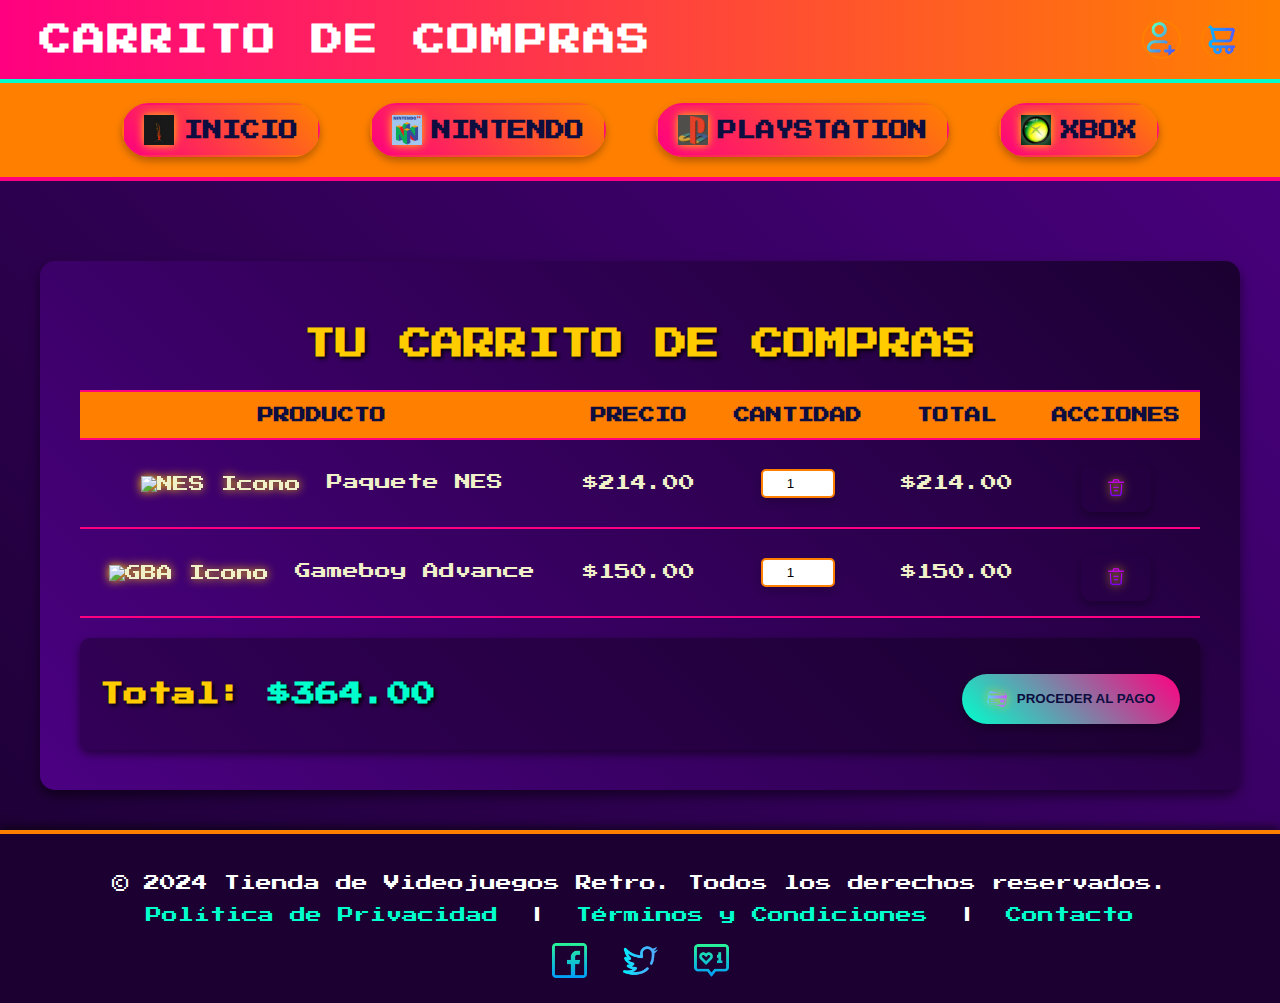
==== carrito_compra.html @ 1e118c44 "Inicio del proyecto" ====
<!DOCTYPE html>
<html lang="es">
<head>
    <meta charset="UTF-8">
    <meta name="viewport" content="width=device-width, initial-scale=1.0">
    <title>Carrito de Compras - Tienda de Videojuegos Retro</title>
    <link rel="stylesheet" href="estilo.css">
</head>
<body>
    <header>
        <div class="header-container">
            <h1>Carrito de Compras</h1>
            <div class="header-icons">
                <a href="inicio_sesion.html"><img src="contacto.png" alt="Usuario" class="icon"></a>
                <a href="carrito_compra.html"><img src="carrito-de-compras.png" alt="Carrito" class="icon"></a>
            </div>
        </div>
    </header>
    <nav>
        <div class="nav-container">
            <a href="index.html" class="nav-link">
                <img src="fogata logo.jpeg" alt="Inicio" class="nav-icon"> Inicio
            </a>
            <a href="nintendo.html" class="nav-link">
                <img src="logo nintendo.jpeg" alt="Nintendo" class="nav-icon"> Nintendo
            </a>
            <a href="playstation.html" class="nav-link">
                <img src="playstation logo.jpeg" alt="PlayStation" class="nav-icon"> Playstation
            </a>
            <a href="xbox.html" class="nav-link">
                <img src="xbox logo.jpeg" alt="Xbox" class="nav-icon"> Xbox
            </a>
        </div>
    </nav>
    
    <div class="container">
        <section id="carrito">
            <h2>Tu Carrito de Compras</h2>
            <table class="carrito-table">
                <thead>
                    <tr>
                        <th>Producto</th>
                        <th>Precio</th>
                        <th>Cantidad</th>
                        <th>Total</th>
                        <th>Acciones</th>
                    </tr>
                </thead>
                <tbody>
                    <tr>
                        <td><img src="nes-icon.png" alt="NES Icono" class="producto-icon"> Paquete NES</td>
                        <td>$214.00</td>
                        <td>
                            <input type="number" value="1" min="1" class="cantidad-input" aria-label="Cantidad Paquete NES">
                        </td>
                        <td>$214.00</td>
                        <td>
                            <button class="button eliminar" onclick="alert('Producto eliminado del carrito')" aria-label="Eliminar Paquete NES">
                                <img src="borrar.png" alt="Eliminar" class="accion-icon">
                            </button>
                        </td>
                    </tr>
                    <tr>
                        <td><img src="gba-icon.png" alt="GBA Icono" class="producto-icon"> Gameboy Advance</td>
                        <td>$150.00</td>
                        <td>
                            <input type="number" value="1" min="1" class="cantidad-input" aria-label="Cantidad Gameboy Advance">
                        </td>
                        <td>$150.00</td>
                        <td>
                            <button class="button eliminar" onclick="alert('Producto eliminado del carrito')" aria-label="Eliminar Gameboy Advance">
                                <img src="borrar.png" alt="Eliminar" class="accion-icon">
                                <i class="fa-solid fa-trash-can"></i>
                            </button>
                        </td>
                    </tr>
                </tbody>
            </table>
            <div class="total-container">
                <h3>Total: <span class="total-precio">$364.00</span></h3>
                <button class="button checkout" onclick="alert('Procediendo al pago')" aria-label="Proceder al Pago">
                    <img src="tarjeta-de-credito.png" alt="Checkout" class="accion-icon"> Proceder al Pago
                </button>
            </div>
        </section>
    </div>
    

    <footer>
        <p>&copy; 2024 Tienda de Videojuegos Retro. Todos los derechos reservados.</p>
        <div class="footer-links">
            <a href="#">Política de Privacidad</a> | 
            <a href="#">Términos y Condiciones</a> | 
            <a href="#">Contacto</a>
        </div>
        <div class="social-icons">
            <a href="#"><img src="facebook.png" alt="Facebook"></a>
            <a href="#"><img src="twitter.png" alt="Twitter"></a>
            <a href="#"><img src="instagram.png" alt="Instagram"></a>
        </div>
    </footer>
</body>
</html>
---- estilo.css ----
@import url('https://fonts.googleapis.com/css2?family=Press+Start+2P&display=swap');

/* Estilos para pantallas pequeñas (dispositivos móviles) */
@media (max-width: 768px) {
    body {
        font-size: 14px; /* Reducir el tamaño de fuente */
    }

    .header-container {
        flex-direction: column;
        align-items: center;
    }

    nav {
        flex-direction: column;
        align-items: center;
    }

    .carousel-item {
        min-width: 90%; /* Hacer que ocupe casi todo el ancho en dispositivos móviles */
    }

    .button {
        width: 100%;
        margin-bottom: 10px; /* Botones más grandes y ajustados para móviles */
    }

    .carrito-table td,
    .carrito-table th {
        padding: 10px 5px; /* Reducir padding en dispositivos móviles */
        font-size: 14px;
    }
}

body {
    font-family: 'Press Start 2P', cursive, Arial, sans-serif;
    background: linear-gradient(45deg, #1b0031, #4b0082);
    color: #f0f0c9;
    margin: 0;
    padding: 0;
    text-align: center;
    overflow-x: hidden;
}

header {
    background: linear-gradient(to right, #ff0080, #ff8000);
    color: white;
    padding: 20px;
    text-transform: uppercase;
    border-bottom: 4px solid #00ffcc;
    box-shadow: 0 4px 8px rgba(0, 0, 0, 0.5);
}
.header-container {
    display: flex;
    justify-content: space-between;
    align-items: center;
    padding: 0 20px;
}

h1 {
    margin: 0;
    font-size: 2rem;
    letter-spacing: 2px;
}

.header-icons {
    display: flex;
    gap: 20px;
    align-items: center;
    justify-content: flex-end;
    position: relative;
}
.icon-container {
    position: relative;
    transition: transform 0.3s ease-in-out, box-shadow 0.3s ease-in-out;
}

.icon-container:hover {
    transform: scale(1.1);
    box-shadow: 0 0 15px #ff8000;
}

.icon {
    width: 40px;
    height: 40px;
    transition: transform 0.3s, box-shadow 0.3s;
    border-radius: 50%;
    border: 2px solid #ff8000;
}

.icon:hover {
    transform: rotate(10deg);
    box-shadow: 0 4px 8px rgba(255, 128, 0, 0.5);
}

.cart-counter {
    position: absolute;
    top: -10px;
    right: -10px;
    background-color: #ff0000;
    color: white;
    border-radius: 50%;
    padding: 3px 8px;
    font-size: 14px;
    font-weight: bold;
    box-shadow: 0 0 10px rgba(0, 0, 0, 0.5);
}

.icon-container a {
    text-decoration: none;
    color: inherit;
    display: inline-block;
}

nav {
    display: flex;
    flex-wrap: wrap;
    justify-content: center;
    gap: 20px;
    padding: 15px;
    background-color: #ff8000;
    border-bottom: 4px solid #ff0080;
}
.nav-container {
    display: flex;
    justify-content: center;
    gap: 40px;
    max-width: 1200px;
    margin: auto;
}

.nav-link {
    display: flex;
    align-items: center;
    gap: 10px;
    text-decoration: none;
    color: #0d0d40;
    font-weight: bold;
    font-size: 1.2rem;
    padding: 10px 20px;
    background: linear-gradient(45deg, #ff0080, #ff8000);
    border-radius: 30px;
    transition: all 0.3s ease;
    box-shadow: 0 4px 8px rgba(0, 0, 0, 0.3);
    text-transform: uppercase;
    border: 2px solid transparent;
}

.nav-link:hover {
    transform: translateY(-5px) scale(1.05);
    color: #ffffff;
    box-shadow: 0 8px 16px rgba(0, 0, 0, 0.5);
    border: 2px solid #00ffcc;
    text-shadow: 2px 2px 4px #000000;
}

.nav-icon {
    width: 30px;
    height: auto;
    filter: drop-shadow(0 0 5px #ffcc00);
    transition: transform 0.3s ease, filter 0.3s ease;
}

.nav-link:hover .nav-icon {
    transform: rotate(15deg);
    filter: drop-shadow(0 0 15px #00ffcc);
}

nav a {
    flex: 1 1 auto; /* Para que los elementos se adapten al tamaño disponible */
    text-align: center;
    color: #0d0d40;
    text-decoration: none;
    padding: 10px;
    margin: 5px;
    transition: color 0.3s, transform 0.3s;
}

nav a:hover {
    color: #00ffcc;
    transform: scale(1.1);
    text-decoration: underline;
}

.container {
    padding: 40px;
    max-width: 1200px;
    margin: auto;
}

.carousel-container {
    position: relative;
    max-width: 100%;
    margin: 40px auto;
    overflow: hidden;
    border-radius: 15px;
    background-color: #2d0066;
    box-shadow: 0 6px 12px rgba(0, 0, 0, 0.7);
}

.carousel-slide {
    display: flex;
    transition: transform 0.7s cubic-bezier(0.68, -0.55, 0.27, 1.55);
    gap: 50px;
}

.carousel-item {
    min-width: 20%;
    padding: 15px;
    text-align: center;
    color: #fff;
    display: flex;
    flex-direction: column;
    align-items: center;
    transition: transform 0.3s;
    box-shadow: 0 4px 8px rgba(0, 0, 0, 0.3);
}

.carousel-item img {
    width: 280px;
    height: 280px;
    object-fit: cover;
    border-radius: 15px;
    border: 4px solid #ff8000;
    margin-bottom: 15px;
    box-shadow: 0 0 20px #ff0080;
}

.carousel-item:hover {
    transform: scale(1.05);
    box-shadow: 0 0 20px #00ffcc;
}

button.prev, button.next {
    position: absolute;
    top: 50%;
    transform: translateY(-50%);
    background-color: rgba(0, 0, 0, 0.7);
    border: none;
    color: #ffcc00;
    font-size: 30px;
    cursor: pointer;
    padding: 15px;
    transition: background-color 0.3s, transform 0.3s;
    border-radius: 50%;
    box-shadow: 0 4px 8px rgba(0, 0, 0, 0.5);
}

button.prev {
    left: 10px;
}

button.next {
    right: 10px;
}

button.prev:hover, button.next:hover {
    background-color: #ff8000;
    transform: scale(1.1);
}

.button {
    background: linear-gradient(45deg, #00ffcc, #ff0080);
    color: #0d0d40;
    border: none;
    padding: 12px 25px;
    cursor: pointer;
    font-weight: bold;
    transition: background 0.3s, transform 0.3s, box-shadow 0.3s;
    border-radius: 10px;
    text-transform: uppercase;
    box-shadow: 0 4px 8px rgba(0, 0, 0, 0.3);
    margin-top: 10px;
}

.button:hover {
    background: linear-gradient(45deg, #ff0080, #00ffcc);
    color: #fff;
    transform: translateY(-3px);
    box-shadow: 0 8px 16px rgba(0, 0, 0, 0.5);
}

footer {
    background-color: #1b0031;
    color: white;
    text-align: center;
    padding: 25px;
    border-top: 4px solid #ff8000;
    box-shadow: 0 -4px 8px rgba(0, 0, 0, 0.5);
}

.footer-links {
    margin-top: 15px;
}

.footer-links a {
    color: #00ffcc;
    margin: 0 15px;
    text-decoration: none;
    font-size: 1rem;
    transition: color 0.3s;
}

.footer-links a:hover {
    color: #ff0080;
}

.social-icons {
    margin-top: 20px;
}

.social-icons img {
    width: 35px;
    margin: 0 10px;
    transition: transform 0.3s;
}

.social-icons img:hover {
    transform: scale(1.2);
}

.icon {
    width: 35px;
    height: auto;
    transition: transform 0.3s;
}

.icon:hover {
    transform: scale(1.2);
}

.cart-counter {
    position: absolute;
    top: 5px;
    right: 5px;
    background-color: red;
    color: white;
    border-radius: 50%;
    padding: 3px 8px;
    font-size: 14px;
    font-weight: bold;
}

#testimonios {
    background: linear-gradient(45deg, #4b0082, #2d0066);
    padding: 40px;
    border-radius: 15px;
    color: #f0f0c9;
    text-align: center;
    margin-top: 50px;
    box-shadow: 0 6px 12px rgba(0, 0, 0, 0.7);
}

.testimonial {
    margin: 20px auto;
    padding: 20px;
    border: 2px solid #ff8000;
    border-radius: 15px;
    background-color: #0d0d40;
    box-shadow: 0 4px 8px rgba(0, 0, 0, 0.5);
    font-style: italic;
    max-width: 600px;
}

h2 {
    color: #ffcc00;
    font-size: 1.8rem;
    text-transform: uppercase;
    text-shadow: 2px 2px 4px #000000;
    margin-bottom: 30px;
}

.precio-antes {
    text-decoration: line-through;
    color: #ff6666;
    font-size: 1rem;
}

.precio-ahora {
    color: #00ffcc;
    font-size: 1.3rem;
    font-weight: bold;
}

.carousel-item h3 {
    color: #ffcc00;
    text-shadow: 2px 2px 4px #000;
    margin-bottom: 5px;
    font-size: 1.2rem;
}

.gallery {
    display: grid;
    grid-template-columns: repeat(auto-fit, minmax(200px, 1fr));
    gap: 20px;
    margin: 40px 0;
}

.gallery-item {
    width: 100%;
    height: 200px;
    object-fit: cover;
    border-radius: 15px;
    box-shadow: 0 4px 8px rgba(0, 0, 0, 0.5);
    transition: transform 0.3s, box-shadow 0.3s;
}

.gallery-item:hover {
    transform: scale(1.05);
    box-shadow: 0 8px 16px rgba(0, 0, 0, 0.7);
}

#ranking {
    background: linear-gradient(45deg, #2d0066, #0d0d40);
    padding: 40px 20px;
    border-radius: 15px;
    margin-top: 40px;
    color: #f0f0c9;
    text-align: center;
    box-shadow: 0 6px 12px rgba(0, 0, 0, 0.7);
}

#ranking h2 {
    color: #ffcc00;
    font-size: 1.8rem;
    text-transform: uppercase;
    text-shadow: 2px 2px 4px #000000;
    margin-bottom: 30px;
}

.ranking-container {
    display: grid;
    grid-template-columns: repeat(auto-fit, minmax(200px, 1fr));
    gap: 20px;
    max-width: 1200px;
    margin: auto;
    text-align: center;
}

.ranking-item {
    background-color: #1f1f7a;
    padding: 20px;
    border-radius: 15px;
    border: 3px solid #ff0080;
    transition: transform 0.3s, box-shadow 0.3s;
    box-shadow: 0 4px 8px rgba(0, 0, 0, 0.5);
}

.ranking-item:hover {
    transform: scale(1.05);
    box-shadow: 0 8px 16px rgba(0, 0, 0, 0.7);
    border-color: #00ffcc;
}

.ranking-item img {
    width: 100%;
    height: 200px;
    object-fit: cover;
    border-radius: 10px;
    border: 3px solid #ff8000;
    margin-bottom: 15px;
}

.ranking-item h3 {
    color: #ffcc00;
    text-shadow: 2px 2px 4px #000;
    font-size: 1.2rem;
    margin-top: 10px;
}

#noticias {
    background: linear-gradient(45deg, #4b0082, #1b0031);
    padding: 40px;
    border-radius: 15px;
    color: #f0f0c9;
    margin-top: 40px;
    box-shadow: 0 6px 12px rgba(0, 0, 0, 0.5);
    text-align: left;
}

#noticias h2 {
    color: #ffcc00;
    font-size: 2rem;
    text-transform: uppercase;
    text-align: center;
    text-shadow: 2px 2px 4px #000000;
    margin-bottom: 30px;
}

.noticia {
    display: flex;
    align-items: center;
    gap: 20px;
    margin-bottom: 20px;
    background: rgba(0, 0, 0, 0.3);
    padding: 20px;
    border-radius: 10px;
    box-shadow: 0 4px 8px rgba(0, 0, 0, 0.5);
    transition: transform 0.3s ease, box-shadow 0.3s ease;
}

.noticia:hover {
    transform: translateY(-5px);
    box-shadow: 0 8px 16px rgba(0, 0, 0, 0.7);
}

.noticia-icon img {
    width: 60px;
    height: 60px;
    transition: transform 0.3s ease;
    filter: drop-shadow(0 0 10px #ffcc00);
}

.noticia-icon img:hover {
    transform: rotate(-10deg);
}

.noticia-texto {
    flex: 1;
    font-size: 1.1rem;
    line-height: 1.6;
}

.highlight {
    color: #00ffcc;
    font-weight: bold;
    text-shadow: 2px 2px 4px #000;
}

#carrito {
    background: linear-gradient(45deg, #4b0082, #1b0031);
    padding: 40px;
    border-radius: 15px;
    color: #f0f0c9;
    margin-top: 40px;
    box-shadow: 0 6px 12px rgba(0, 0, 0, 0.5);
    text-align: left;
}

#carrito h2 {
    color: #ffcc00;
    text-transform: uppercase;
    text-align: center;
    text-shadow: 2px 2px 4px #000000;
    margin-bottom: 30px;
    font-size: 2rem;
}

.carrito-table {
    width: 100%;
    border-collapse: collapse;
    margin-bottom: 20px;
}

.carrito-table thead {
    background-color: #ff8000;
    color: #0d0d40;
    font-weight: bold;
}

.carrito-table th,
.carrito-table td {
    padding: 15px;
    text-align: center;
    border-bottom: 2px solid #ff0080;
    font-size: 1rem;
}

.carrito-table th {
    text-transform: uppercase;
    border-top: 2px solid #ff0080;
}

.carrito-table tr:hover {
    background-color: rgba(0, 0, 0, 0.3);
    transition: background-color 0.3s ease-in-out;
}

.producto-icon {
    width: 40px;
    height: auto;
    margin-right: 10px;
    vertical-align: middle;
    filter: drop-shadow(0 0 5px #ffcc00);
}

.cantidad-input {
    width: 60px;
    padding: 5px;
    text-align: center;
    border-radius: 5px;
    border: 2px solid #ff8000;
    box-shadow: 0 4px 8px rgba(0, 0, 0, 0.2);
}

.cantidad-input:focus {
    outline: none;
    border-color: #00ffcc;
}

.accion-icon {
    width: 20px;
    height: auto;
    filter: drop-shadow(0 0 5px #ffcc00);
    transition: transform 0.3s ease;
}

.button.eliminar {
    background: none;
    border: none;
    cursor: pointer;
    transition: transform 0.3s ease;
}

.button.eliminar:hover .accion-icon {
    transform: rotate(-15deg) scale(1.2);
}

.total-container {
    display: flex;
    justify-content: space-between;
    align-items: center;
    background: rgba(0, 0, 0, 0.3);
    padding: 20px;
    border-radius: 10px;
    box-shadow: 0 4px 8px rgba(0, 0, 0, 0.5);
}

.total-container h3 {
    color: #ffcc00;
    text-shadow: 2px 2px 4px #000000;
    font-size: 1.5rem;
}

.total-precio {
    color: #00ffcc;
    font-weight: bold;
}

.button.checkout {
    background: linear-gradient(45deg, #00ffcc, #ff0080);
    color: #0d0d40;
    border: none;
    padding: 15px 25px;
    cursor: pointer;
    font-weight: bold;
    transition: background 0.3s, transform 0.3s, box-shadow 0.3s;
    border-radius: 30px;
    text-transform: uppercase;
    box-shadow: 0 4px 8px rgba(0, 0, 0, 0.3);
    display: flex;
    align-items: center;
    gap: 10px;
}

.button.checkout:hover {
    background: linear-gradient(45deg, #ff0080, #00ffcc);
    color: #ffffff;
    transform: translateY(-3px);
    box-shadow: 0 8px 16px rgba(0, 0, 0, 0.5);
}

#notification-container {
    position: fixed;
    bottom: 20px;
    right: 20px;
    width: 300px;
    z-index: 1000;
}

.notification {
    background: linear-gradient(45deg, #00ffcc, #ff0080);
    color: #ffffff;
    padding: 15px;
    margin-bottom: 10px;
    border-radius: 5px;
    box-shadow: 0 4px 8px rgba(0, 0, 0, 0.3);
    font-family: 'Press Start 2P', cursive, Arial, sans-serif;
    transition: opacity 0.5s ease-out;
    text-align: center;
}
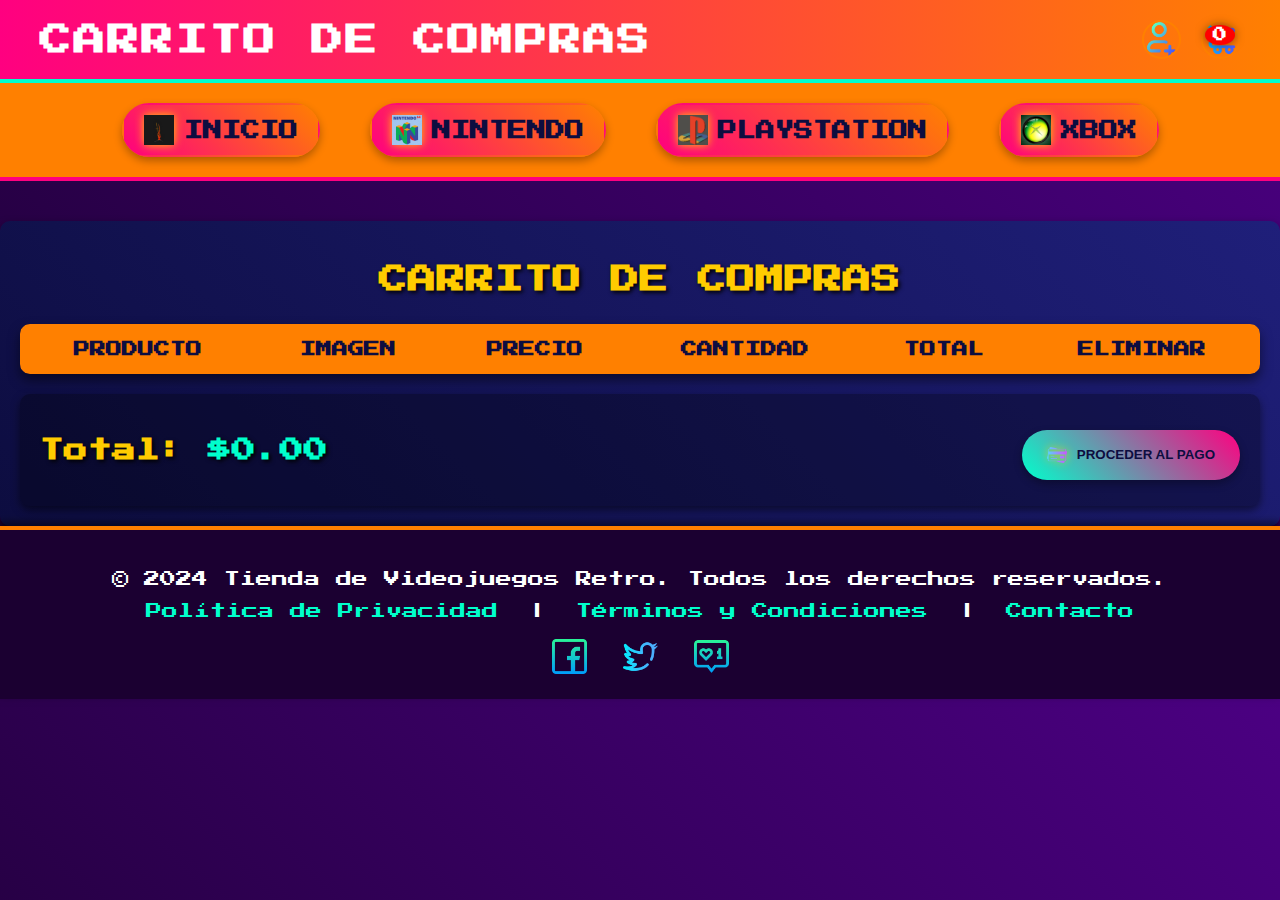
==== commit 8cff3a94: "Se mejoro el carrito y algunas funciones de este" ====
--- a/carrito_compra.html
+++ b/carrito_compra.html
@@ -5,6 +5,7 @@
     <meta name="viewport" content="width=device-width, initial-scale=1.0">
     <title>Carrito de Compras - Tienda de Videojuegos Retro</title>
     <link rel="stylesheet" href="estilo.css">
+
 </head>
 <body>
     <header>
@@ -12,7 +13,10 @@
             <h1>Carrito de Compras</h1>
             <div class="header-icons">
                 <a href="inicio_sesion.html"><img src="contacto.png" alt="Usuario" class="icon"></a>
-                <a href="carrito_compra.html"><img src="carrito-de-compras.png" alt="Carrito" class="icon"></a>
+                <a href="carrito_compra.html">
+                    <img src="carrito-de-compras.png" alt="Carrito" class="icon">
+                    <span id="cart-counter" class="cart-counter">0</span>
+                </a>
             </div>
         </div>
     </header>
@@ -33,58 +37,32 @@
         </div>
     </nav>
     
-    <div class="container">
-        <section id="carrito">
-            <h2>Tu Carrito de Compras</h2>
-            <table class="carrito-table">
+    <div id="cart-summary" class="cart-summary">
+        <section id="cart">
+            <h2>Carrito de Compras</h2>
+            <table id="cart-table">
                 <thead>
                     <tr>
                         <th>Producto</th>
+                        <th>Imagen</th>
                         <th>Precio</th>
                         <th>Cantidad</th>
                         <th>Total</th>
-                        <th>Acciones</th>
+                        <th>Eliminar</th>
                     </tr>
-                </thead>
+                </thead>    
                 <tbody>
-                    <tr>
-                        <td><img src="nes-icon.png" alt="NES Icono" class="producto-icon"> Paquete NES</td>
-                        <td>$214.00</td>
-                        <td>
-                            <input type="number" value="1" min="1" class="cantidad-input" aria-label="Cantidad Paquete NES">
-                        </td>
-                        <td>$214.00</td>
-                        <td>
-                            <button class="button eliminar" onclick="alert('Producto eliminado del carrito')" aria-label="Eliminar Paquete NES">
-                                <img src="borrar.png" alt="Eliminar" class="accion-icon">
-                            </button>
-                        </td>
-                    </tr>
-                    <tr>
-                        <td><img src="gba-icon.png" alt="GBA Icono" class="producto-icon"> Gameboy Advance</td>
-                        <td>$150.00</td>
-                        <td>
-                            <input type="number" value="1" min="1" class="cantidad-input" aria-label="Cantidad Gameboy Advance">
-                        </td>
-                        <td>$150.00</td>
-                        <td>
-                            <button class="button eliminar" onclick="alert('Producto eliminado del carrito')" aria-label="Eliminar Gameboy Advance">
-                                <img src="borrar.png" alt="Eliminar" class="accion-icon">
-                                <i class="fa-solid fa-trash-can"></i>
-                            </button>
-                        </td>
-                    </tr>
+                    <!-- Aquí se añadirán los productos dinámicamente -->
                 </tbody>
             </table>
             <div class="total-container">
-                <h3>Total: <span class="total-precio">$364.00</span></h3>
+                <h3 id="cart-total">Total: <span class="total-precio">$0.00</span></h3>
                 <button class="button checkout" onclick="alert('Procediendo al pago')" aria-label="Proceder al Pago">
                     <img src="tarjeta-de-credito.png" alt="Checkout" class="accion-icon"> Proceder al Pago
                 </button>
             </div>
         </section>
     </div>
-    
 
     <footer>
         <p>&copy; 2024 Tienda de Videojuegos Retro. Todos los derechos reservados.</p>
@@ -99,5 +77,9 @@
             <a href="#"><img src="instagram.png" alt="Instagram"></a>
         </div>
     </footer>
+
+    <!-- Incluir el script funciones.js -->
+    <script src="funciones.js" defer></script>
+
 </body>
 </html>
--- a/estilo.css
+++ b/estilo.css
@@ -680,4 +680,118 @@
     text-align: center;
 }
 
-
+/* Tabla del carrito de compras */
+#cart-summary {
+    margin-top: 40px;
+    padding: 20px;
+    background: linear-gradient(45deg, #0d0d40, #1f1f7a);
+    color: #f0f0c9;
+    border-radius: 10px;
+    box-shadow: 0 4px 8px rgba(0, 0, 0, 0.5);
+}
+
+#cart-table {
+    width: 100%;
+    border-collapse: collapse;
+    margin: 20px 0;
+    box-shadow: 0 6px 12px rgba(0, 0, 0, 0.5);
+    border-radius: 10px;
+    overflow: hidden;
+}
+
+#cart-table th, #cart-table td {
+    border: 2px solid #ff8000;
+    padding: 15px;
+    text-align: center;
+    color: #f0f0c9;
+    vertical-align: middle;
+}
+
+#cart-table th {
+    background-color: #ff8000;
+    color: #0d0d40;
+    font-weight: bold;
+    text-transform: uppercase;
+}
+
+#cart-table td {
+    background-color: rgba(0, 0, 0, 0.3);
+}
+
+.product-container {
+    display: flex;
+    align-items: center;
+    text-align: left;
+}
+
+.product-image {
+    width: 100px;
+    height: 100px;
+    object-fit: cover;
+    margin-right: 15px;
+    border-radius: 8px;
+    box-shadow: 0 4px 8px rgba(0, 0, 0, 0.5);
+}
+
+.product-name {
+    color: #ffcc00;
+    font-weight: bold;
+    text-shadow: 2px 2px 4px #000;
+}
+
+.remove-button {
+    color: white;
+    background-color: #ff4d4d;
+    border: none;
+    padding: 8px 15px;
+    cursor: pointer;
+    border-radius: 5px;
+    transition: background-color 0.3s ease;
+}
+
+.remove-button:hover {
+    background-color: #cc0000;
+}
+
+.total-container {
+    margin-top: 20px;
+    text-align: right;
+    background: rgba(0, 0, 0, 0.3);
+    padding: 20px;
+    border-radius: 10px;
+    box-shadow: 0 4px 8px rgba(0, 0, 0, 0.5);
+}
+
+.total-container h3 {
+    color: #ffcc00;
+    text-shadow: 2px 2px 4px #000000;
+    font-size: 1.5rem;
+}
+
+.total-precio {
+    color: #00ffcc;
+    font-weight: bold;
+}
+
+.button.checkout {
+    background: linear-gradient(45deg, #00ffcc, #ff0080);
+    color: #0d0d40;
+    border: none;
+    padding: 15px 25px;
+    cursor: pointer;
+    font-weight: bold;
+    transition: background 0.3s, transform 0.3s, box-shadow 0.3s;
+    border-radius: 30px;
+    text-transform: uppercase;
+    box-shadow: 0 4px 8px rgba(0, 0, 0, 0.3);
+    display: flex;
+    align-items: center;
+    gap: 10px;
+}
+
+.button.checkout:hover {
+    background: linear-gradient(45deg, #ff0080, #00ffcc);
+    color: #ffffff;
+    transform: translateY(-3px);
+    box-shadow: 0 8px 16px rgba(0, 0, 0, 0.5);
+}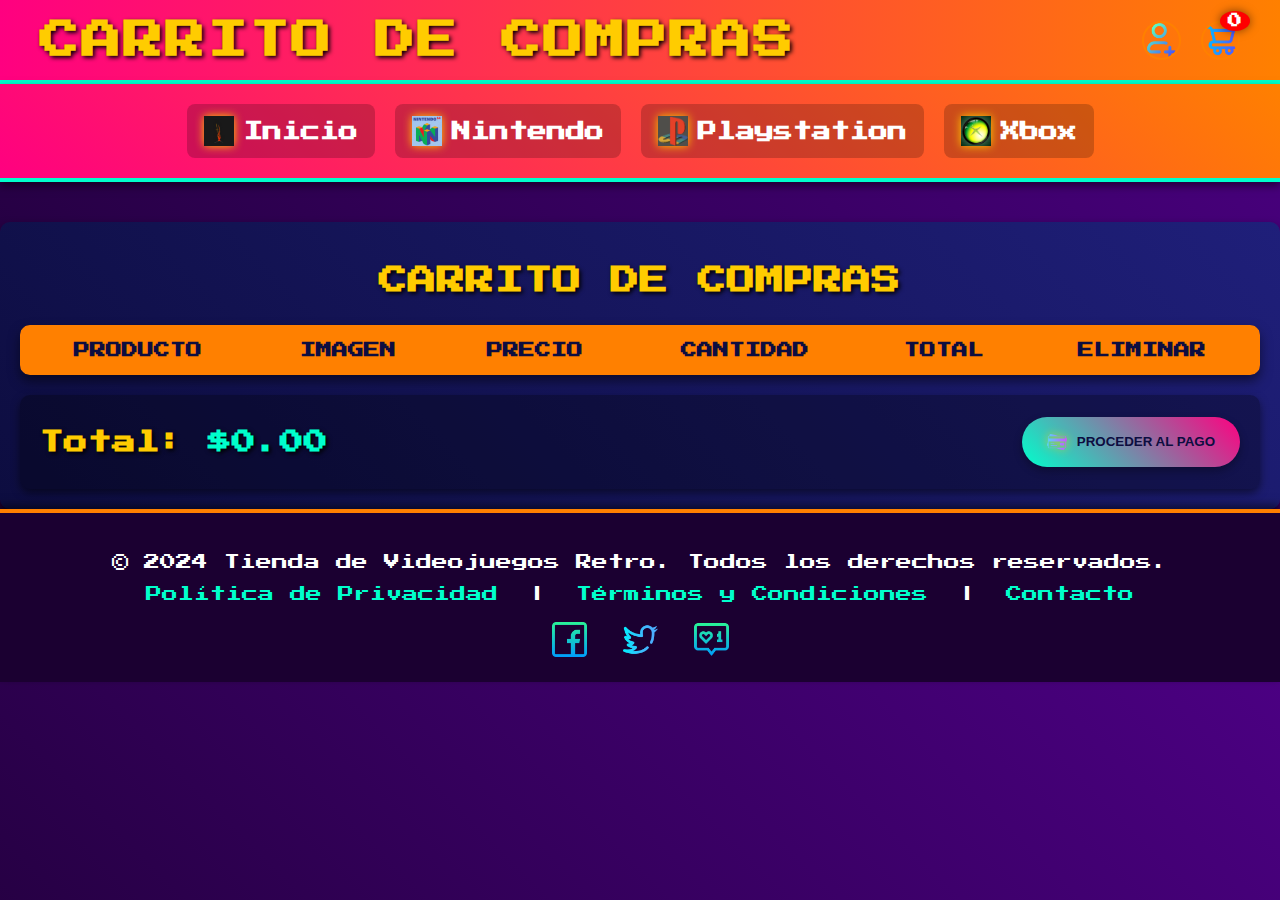
==== commit 13f60317: "Commit" ====
--- a/carrito_compra.html
+++ b/carrito_compra.html
@@ -4,17 +4,56 @@
     <meta charset="UTF-8">
     <meta name="viewport" content="width=device-width, initial-scale=1.0">
     <title>Carrito de Compras - Tienda de Videojuegos Retro</title>
-    <link rel="stylesheet" href="estilo.css">
+    <link rel="stylesheet" href="estilo1.css">
+    <script src="funciones.js" defer></script> 
+    <style>
+        /* Estilos para el Modal de Pago */
+        .payment-modal {
+            display: none;
+            position: fixed;
+            z-index: 1000;
+            left: 0;
+            top: 0;
+            width: 100%;
+            height: 100%;
+            background-color: rgba(0, 0, 0, 0.8);
+        }
 
+        .modal-content {
+            background-color: #1f1f7a;
+            margin: 15% auto;
+            padding: 20px;
+            border: 2px solid #ff8000;
+            width: 80%;
+            max-width: 500px;
+            position: relative;
+            color: #f0f0c9;
+            text-align: center;
+        }
+
+        .close-button {
+            color: #ff8000;
+            position: absolute;
+            top: 10px;
+            right: 20px;
+            font-size: 2rem;
+            font-weight: bold;
+            cursor: pointer;
+        }
+
+        .close-button:hover {
+            color: #ff0000;
+        }
+    </style>
 </head>
 <body>
     <header>
         <div class="header-container">
             <h1>Carrito de Compras</h1>
             <div class="header-icons">
-                <a href="inicio_sesion.html"><img src="contacto.png" alt="Usuario" class="icon"></a>
+                <a href="inicio_sesion.php"><img src="img/extra/contacto.png" alt="Usuario" class="icon"></a>
                 <a href="carrito_compra.html">
-                    <img src="carrito-de-compras.png" alt="Carrito" class="icon">
+                    <img src="img/extra/carrito-de-compras.png" alt="Carrito" class="icon">
                     <span id="cart-counter" class="cart-counter">0</span>
                 </a>
             </div>
@@ -22,18 +61,20 @@
     </header>
     <nav>
         <div class="nav-container">
-            <a href="index.html" class="nav-link">
-                <img src="fogata logo.jpeg" alt="Inicio" class="nav-icon"> Inicio
-            </a>
-            <a href="nintendo.html" class="nav-link">
-                <img src="logo nintendo.jpeg" alt="Nintendo" class="nav-icon"> Nintendo
-            </a>
-            <a href="playstation.html" class="nav-link">
-                <img src="playstation logo.jpeg" alt="PlayStation" class="nav-icon"> Playstation
-            </a>
-            <a href="xbox.html" class="nav-link">
-                <img src="xbox logo.jpeg" alt="Xbox" class="nav-icon"> Xbox
-            </a>
+            <div class="nav-links-container">
+                <a href="/index.php" class="nav-link">
+                    <img src="img/extra/fogata logo.jpeg" alt="Inicio" class="nav-icon"> Inicio
+                </a>
+                <a href="/nintendo.html" class="nav-link">
+                    <img src="img/extra/logo nintendo.jpeg" alt="Nintendo" class="nav-icon"> Nintendo
+                </a>
+                <a href="/playstation.html" class="nav-link">
+                    <img src="img/extra/playstation logo.jpeg" alt="PlayStation" class="nav-icon"> Playstation
+                </a>
+                <a href="/xbox.html" class="nav-link">
+                    <img src="img/extra/xbox logo.jpeg" alt="Xbox" class="nav-icon"> Xbox
+                </a>
+            </div>
         </div>
     </nav>
     
@@ -57,11 +98,34 @@
             </table>
             <div class="total-container">
                 <h3 id="cart-total">Total: <span class="total-precio">$0.00</span></h3>
-                <button class="button checkout" onclick="alert('Procediendo al pago')" aria-label="Proceder al Pago">
-                    <img src="tarjeta-de-credito.png" alt="Checkout" class="accion-icon"> Proceder al Pago
+                <button class="button checkout" id="checkout-button" aria-label="Proceder al Pago">
+                    <img src="img/extra/tarjeta-de-credito.png" alt="Checkout" class="accion-icon"> Proceder al Pago
                 </button>
             </div>
         </section>
+    </div>
+
+    <!-- Modal de Pago -->
+    <div id="payment-modal" class="payment-modal">
+        <div class="modal-content">
+            <span class="close-button" id="close-button">&times;</span>
+            <h2>Información de Pago</h2>
+            <form id="payment-form">
+                <label for="card-holder">Nombre del Titular:</label>
+                <input type="text" id="card-holder" name="card-holder" required>
+                
+                <label for="card-number">Número de Tarjeta:</label>
+                <input type="text" id="card-number" name="card-number" maxlength="16" pattern="[0-9]{16}" required>
+                
+                <label for="expiry-date">Fecha de Expiración (MM/AA):</label>
+                <input type="text" id="expiry-date" name="expiry-date" maxlength="5" pattern="(0[1-9]|1[0-2])\/[0-9]{2}" required>
+                
+                <label for="cvv">CVV:</label>
+                <input type="text" id="cvv" name="cvv" maxlength="3" pattern="[0-9]{3}" required>
+
+                <button type="submit" class="button">Pagar Ahora</button>
+            </form>
+        </div>
     </div>
 
     <footer>
@@ -72,14 +136,36 @@
             <a href="#">Contacto</a>
         </div>
         <div class="social-icons">
-            <a href="#"><img src="facebook.png" alt="Facebook"></a>
-            <a href="#"><img src="twitter.png" alt="Twitter"></a>
-            <a href="#"><img src="instagram.png" alt="Instagram"></a>
+            <a href="#"><img src="img/extra/facebook.png" alt="Facebook"></a>
+            <a href="#"><img src="img/extra/twitter.png" alt="Twitter"></a>
+            <a href="#"><img src="img/extra/instagram.png" alt="Instagram"></a>
         </div>
     </footer>
 
-    <!-- Incluir el script funciones.js -->
-    <script src="funciones.js" defer></script>
+    <script defer>
+        // JavaScript para manejar el modal de pago
+        document.addEventListener('DOMContentLoaded', () => {
+            const checkoutButton = document.getElementById('checkout-button');
+            const paymentModal = document.getElementById('payment-modal');
+            const closeButton = document.getElementById('close-button');
 
+            // Mostrar el modal al hacer clic en "Proceder al Pago"
+            checkoutButton.addEventListener('click', () => {
+                paymentModal.style.display = 'block';
+            });
+
+            // Cerrar el modal al hacer clic en el botón de cerrar
+            closeButton.addEventListener('click', () => {
+                paymentModal.style.display = 'none';
+            });
+
+            // Cerrar el modal al hacer clic fuera del contenido del modal
+            window.addEventListener('click', (event) => {
+                if (event.target === paymentModal) {
+                    paymentModal.style.display = 'none';
+                }
+            });
+        });
+    </script>
 </body>
 </html>
--- a/estilo1.css
+++ b/estilo1.css
@@ -0,0 +1,1155 @@
+@import url('https://fonts.googleapis.com/css2?family=Press+Start+2P&display=swap');
+
+/* Estilos base */
+body {
+    font-family: 'Press Start 2P', cursive, Arial, sans-serif;
+    background: linear-gradient(45deg, #1b0031, #4b0082);
+    color: #f0f0c9;
+    margin: 0;
+    padding: 0;
+    text-align: center;
+    overflow-x: hidden;
+}
+
+/* Header */
+header {
+    background: linear-gradient(to right, #ff0080, #ff8000);
+    color: white;
+    padding: 20px;
+    text-transform: uppercase;
+    border-bottom: 4px solid #00ffcc;
+    box-shadow: 0 4px 8px rgba(0, 0, 0, 0.5);
+}
+.header-container {
+    display: flex;
+    justify-content: space-between;
+    align-items: center;
+    padding: 0 20px;
+    flex-wrap: wrap;
+}
+h1 {
+    margin: 0;
+    font-size: 2rem;
+    letter-spacing: 2px;
+}
+.header-icons {
+    display: flex;
+    gap: 20px;
+    align-items: center;
+    justify-content: flex-end;
+    position: relative;
+}
+.icon-container {
+    position: relative;
+    transition: transform 0.3s ease-in-out, box-shadow 0.3s ease-in-out;
+}
+.icon-container:hover {
+    transform: scale(1.1);
+    box-shadow: 0 0 15px #ff8000;
+}
+.icon {
+    width: 40px;
+    height: 40px;
+    transition: transform 0.3s, box-shadow 0.3s;
+    border-radius: 50%;
+    border: 2px solid #ff8000;
+}
+.icon:hover {
+    transform: rotate(10deg);
+    box-shadow: 0 4px 8px rgba(255, 128, 0, 0.5);
+}
+.cart-counter {
+    position: absolute;
+    top: -10px;
+    right: -10px;
+    background-color: #ff0000;
+    color: white;
+    border-radius: 50%;
+    padding: 3px 8px;
+    font-size: 14px;
+    font-weight: bold;
+    box-shadow: 0 0 10px rgba(0, 0, 0, 0.5);
+}
+.icon-container a {
+    text-decoration: none;
+    color: inherit;
+    display: inline-block;
+}
+
+/* Navegación */
+nav {
+    display: flex;
+    justify-content: center;
+    padding: 20px;
+    background: linear-gradient(45deg, #ff0080, #ff8000);
+    border-bottom: 4px solid #00ffcc;
+    box-shadow: 0 4px 8px rgba(0, 0, 0, 0.5);
+    font-family: 'Press Start 2P', cursive, Arial, sans-serif;
+}
+
+.nav-container {
+    display: flex;
+    align-items: center;
+    width: 100%;
+    max-width: 1200px;
+    padding: 0 20px;
+    justify-content: center; /* Centra los elementos */
+}
+
+.nav-links-container {
+    display: flex;
+    gap: 20px;
+    flex-wrap: wrap; /* Para manejar el ajuste en pantallas pequeñas */
+}
+
+.nav-link {
+    display: flex;
+    align-items: center;
+    gap: 10px;
+    text-decoration: none;
+    color: #ffffff;
+    font-weight: bold;
+    font-size: 1.2rem;
+    padding: 10px 15px;
+    transition: color 0.3s, transform 0.3s, background 0.3s;
+    border-radius: 8px;
+    background: rgba(0, 0, 0, 0.2);
+    border: 2px solid transparent;
+}
+
+.nav-link:hover {
+    transform: translateY(-5px) scale(1.05);
+    color: #ffcc00;
+    background: rgba(0, 0, 0, 0.4);
+    text-shadow: 2px 2px 4px #000000;
+    box-shadow: 0 8px 16px rgba(0, 0, 0, 0.5);
+    border: 2px solid #ffcc00;
+}
+
+.nav-icon {
+    width: 30px;
+    height: auto;
+    filter: drop-shadow(0 0 5px #ffcc00);
+    transition: transform 0.3s ease, filter 0.3s ease;
+}
+
+.nav-link:hover .nav-icon {
+    transform: rotate(15deg);
+    filter: drop-shadow(0 0 15px #00ffcc);
+}
+
+/* Menú responsive */
+@media screen and (max-width: 768px) {
+    .nav-links-container {
+        flex-direction: column;
+        align-items: center;
+        gap: 10px;
+        padding-top: 20px;
+    }
+
+    .nav-link {
+        justify-content: center;
+        background: linear-gradient(45deg, #ff8000, #ff0080);
+        width: 90%;
+    }
+
+    .nav-link:hover {
+        color: #ffffff;
+        border: 2px solid #00ffcc;
+        box-shadow: 0 8px 16px rgba(0, 0, 0, 0.7);
+    }
+}
+
+
+
+
+
+
+
+
+
+/* Container general */
+.container {
+    padding: 40px;
+    max-width: 1200px;
+    margin: auto;
+}
+
+/* Títulos */
+h1, h2, h3 {
+    color: #ffcc00;
+    text-shadow: 2px 2px 4px #000;
+}
+h1 {
+    font-size: 2.5rem;
+    letter-spacing: 2px;
+}
+h2 {
+    font-size: 2rem;
+    margin-bottom: 30px;
+}
+h3 {
+    font-size: 1.4rem;
+    margin: 15px 0;
+}
+
+.el-container {
+    position: relative;
+    max-width: 100%;
+    margin: 40px auto;
+    overflow: hidden;
+    border-radius: 15px;
+    background-color: #2d0066;
+    box-shadow: 0 6px 12px rgba(0, 0, 0, 0.7);
+}
+
+
+/* Productos */
+.grid-productos {
+    display: grid;
+    grid-template-columns: repeat(auto-fit, minmax(300px, 1fr));  /* Cambia el minmax a un tamaño mayor */
+    gap: 30px;  /* Aumenta el espacio entre las tarjetas */
+    padding: 40px;
+    max-width: 1200px;
+    margin: 40px auto;
+}
+.producto {
+    background: linear-gradient(45deg, #2d0066, #0d0d40);
+    padding: 35px;
+    border-radius: 15px;
+    text-align: center;
+    color: #f0f0c9;
+    transition: transform 0.3s, box-shadow 0.3s;
+    box-shadow: 0 4px 8px rgba(0, 0, 0, 0.3);
+}
+.producto:hover {
+    transform: scale(1.05);
+    box-shadow: 0 8px 16px rgba(0, 0, 0, 0.5);
+}
+.producto-img {
+    width: 100%;  /* Cambia el tamaño a 300px o lo que prefieras */
+    height: 200px; /* Aumenta también la altura para mantener la proporción */
+    object-fit: cover;
+    border-radius: 10px;
+    margin-bottom: 15px;
+    transition: transform 0.3s ease, box-shadow 0.3s ease;
+    border: 3px solid #ff8000;
+}
+.producto-img:hover {
+    transform: rotate(-2deg);
+    box-shadow: 0 4px 8px rgba(255, 128, 0, 0.7);
+}
+
+/* Botón general */
+.button {
+    background: linear-gradient(45deg, #00ffcc, #ff0080);
+    color: #0d0d40;
+    border: none;
+    padding: 12px 25px;
+    cursor: pointer;
+    font-weight: bold;
+    transition: background 0.3s, transform 0.3s, box-shadow 0.3s;
+    border-radius: 30px;
+    text-transform: uppercase;
+    box-shadow: 0 4px 8px rgba(0, 0, 0, 0.3);
+    display: inline-flex;
+    align-items: center;
+    gap: 10px;
+}
+.button:hover {
+    background: linear-gradient(45deg, #ff0080, #00ffcc);
+    color: #ffffff;
+    transform: translateY(-3px);
+    box-shadow: 0 8px 16px rgba(0, 0, 0, 0.5);
+}
+footer {
+    background-color: #1b0031;
+    color: white;
+    text-align: center;
+    padding: 25px;
+    border-top: 4px solid #ff8000;
+    box-shadow: 0 -4px 8px rgba(0, 0, 0, 0.5);
+}
+
+.footer-links {
+    margin-top: 15px;
+}
+
+.footer-links a {
+    color: #00ffcc;
+    margin: 0 15px;
+    text-decoration: none;
+    font-size: 1rem;
+    transition: color 0.3s;
+}
+
+.footer-links a:hover {
+    color: #ff0080;
+}
+
+.social-icons {
+    margin-top: 20px;
+}
+
+.social-icons img {
+    width: 35px;
+    margin: 0 10px;
+    transition: transform 0.3s;
+}
+
+.social-icons img:hover {
+    transform: scale(1.2);
+}
+
+.icon {
+    width: 35px;
+    height: auto;
+    transition: transform 0.3s;
+}
+
+.icon:hover {
+    transform: scale(1.2);
+}
+
+/* Carouseles */
+
+/* Carrusel de Ofertas */
+/* Título de las Ofertas */
+.ofertas-titulo {
+    color: #ffcc00;
+    text-transform: uppercase;
+    font-size: 2rem;
+    text-align: center;
+    margin: 20px 0;
+    text-shadow: 2px 2px 4px #000;
+}
+
+#carousel-ofertas .carousel-container {
+    position: relative;
+    max-width: 90%;
+    margin: 0 auto;
+    overflow: hidden;
+    border-radius: 15px;
+    background: linear-gradient(45deg, #2d0066, #0d0d40);
+    box-shadow: 0 6px 12px rgba(0, 0, 0, 0.7);
+}
+
+#carousel-ofertas .carousel-item {
+    min-width: 100%; /* Mostrar un solo producto por slide */
+    padding: 3px;
+    border: 2px solid #ff8000;
+    border-radius: 20px; /* Bordes redondeados */
+    box-shadow: 0 0 15px rgba(255, 255, 255, 0.3); /* Sombra suave */
+    background: linear-gradient(135deg, #1f1f7a, #1b0031); /* Gradiente para un look más vibrante */
+    display: flex;
+    flex-direction: column;
+    align-items: center; /* Centrar el contenido */
+    text-align: center; /* Centrar el texto */
+}
+
+#carousel-ofertas .carousel-item img {
+    width: 60%;
+    height: 400px;
+    object-fit: cover;
+    border-radius: 8px;
+    margin-bottom: 10px;
+    border: 3px solid #ff8000;
+    transition: transform 0.3s ease, box-shadow 0.3s ease;
+}
+
+#carousel-ofertas .carousel-item:hover img {
+    transform: scale(1.05); /* Aumenta el tamaño de la imagen al pasar el ratón */
+}
+
+#carousel-ofertas .carousel-item h3 {
+    color: #ffcc00;
+    font-size: 1.6rem;
+    text-transform: uppercase;
+    text-shadow: 2px 2px 4px #000000;
+    margin-bottom: 10px;
+    margin: 20px;
+}
+
+#carousel-ofertas .precio-antes {
+    text-decoration: line-through;
+    color: #ff6666;
+    font-size: 1rem;
+    margin: 5px 0;
+}
+
+#carousel-ofertas .precio-ahora {
+    color: #00ffcc;
+    font-size: 1.3rem;
+    font-weight: bold;
+    margin-bottom: 15px;
+}
+
+#carousel-ofertas .button {
+    background: linear-gradient(45deg, #ff0080, #00ffcc);
+    color: #fff;
+    border: none;
+    padding: 12px 25px;
+    cursor: pointer;
+    font-weight: bold;
+    transition: background 0.3s, transform 0.3s, box-shadow 0.3s;
+    border-radius: 30px;
+    text-transform: uppercase;
+    box-shadow: 0 4px 8px rgba(0, 0, 0, 0.3);
+    display: inline-flex;
+    align-items: center;
+    gap: 10px;
+    margin-top: 15px;
+}
+
+#carousel-ofertas .button:hover {
+    background: linear-gradient(45deg, #00ffcc, #ff0080);
+    color: #0d0d40;
+    transform: translateY(-3px);
+    box-shadow: 0 8px 16px rgba(0, 0, 0, 0.5);
+}
+#carousel-ofertas .carousel-slide {
+    display: flex;
+    transition: transform 0.7s ease-in-out;
+    gap: 30px;
+    padding: 20px;
+}
+
+.carousel-container {
+    position: relative;
+    max-width: 95%;
+    margin: 40px auto;
+    overflow: hidden;
+    border-radius: 15px;
+    background-color: #2d0066;
+    box-shadow: 0 6px 12px rgba(0, 0, 0, 0.7);
+}
+.carousel-slide {
+    display: flex;
+    transition: transform 0.7s cubic-bezier(0.68, -0.55, 0.27, 1.55);
+    gap: 50px;
+}
+/* Elementos del carrusel */
+.carousel-item {
+    min-width: 200px; /* Cada item debe tener un ancho consistente */
+    flex: 0 0 200px; /* Garantiza que cada item tenga el mismo tamaño */
+    text-align: center;
+    background: linear-gradient(45deg, #0d0d40, #2d0066);
+    padding: 20px;
+    border-radius: 15px;
+    color: #f0f0c9;
+    transition: transform 0.3s, box-shadow 0.3s;
+    box-shadow: 0 4px 8px rgba(0, 0, 0, 0.3);
+    display: flex;
+    flex-direction: column;
+    align-items: center;
+}
+.carousel-item:hover {
+    transform: scale(1.05);
+    box-shadow: 0 0 20px #00ffcc;
+}
+.carousel-item img {
+    width: 200px;
+    height: 200px;
+    object-fit: cover;
+    border-radius: 15px;
+    border: 4px solid #ff8000;
+    margin-bottom: 15px;
+    box-shadow: 0 0 20px #ff0080;
+}
+button.prev, button.next {
+    position: absolute;
+    top: 50%;
+    transform: translateY(-50%);
+    background-color: rgba(0, 0, 0, 0.7);
+    border: none;
+    color: #ffcc00;
+    font-size: 30px;
+    cursor: pointer;
+    padding: 15px;
+    transition: background-color 0.3s, transform 0.3s;
+    border-radius: 50%;
+    box-shadow: 0 4px 8px rgba(0, 0, 0, 0.5);
+}
+button.prev {
+    left: 10px;
+}
+button.next {
+    right: 10px;
+}
+button.prev:hover, button.next:hover {
+    background-color: #ff8000;
+    transform: scale(1.1);
+}
+
+/* Galería */
+.gallery {
+    display: grid;
+    grid-template-columns: repeat(auto-fit, minmax(200px, 1fr));
+    gap: 20px;
+    margin: 40px 0;
+}
+.gallery-item {
+    width: 100%;
+    height: 200px;
+    object-fit: cover;
+    border-radius: 15px;
+    box-shadow: 0
+}
+.gallery-item:hover {
+    transform: scale(1.05);
+    box-shadow: 0 8px 16px rgba(0, 0, 0, 0.7);
+}
+
+#testimonios {
+    background: linear-gradient(45deg, #4b0082, #2d0066);
+    padding: 40px;
+    border-radius: 15px;
+    color: #f0f0c9;
+    text-align: center;
+    margin-top: 50px;
+    box-shadow: 0 6px 12px rgba(0, 0, 0, 0.7);
+}
+
+.testimonial {
+    margin: 20px auto;
+    padding: 20px;
+    border: 2px solid #ff8000;
+    border-radius: 15px;
+    background-color: #0d0d40;
+    box-shadow: 0 4px 8px rgba(0, 0, 0, 0.5);
+    font-style: italic;
+    max-width: 600px;
+}
+
+h2 {
+    color: #ffcc00;
+    font-size: 1.8rem;
+    text-transform: uppercase;
+    text-shadow: 2px 2px 4px #000000;
+    margin-bottom: 30px;
+}
+.precio-antes {
+    text-decoration: line-through;
+    color: #ff6666;
+    font-size: 1rem;
+}
+
+.precio-ahora {
+    color: #00ffcc;
+    font-size: 1.3rem;
+    font-weight: bold;
+}
+#ranking {
+    background: linear-gradient(45deg, #2d0066, #0d0d40);
+    padding: 40px 20px;
+    border-radius: 15px;
+    margin-top: 40px;
+    color: #f0f0c9;
+    text-align: center;
+    box-shadow: 0 6px 12px rgba(0, 0, 0, 0.7);
+}
+
+#ranking h2 {
+    color: #ffcc00;
+    font-size: 1.8rem;
+    text-transform: uppercase;
+    text-shadow: 2px 2px 4px #000000;
+    margin-bottom: 30px;
+}
+
+.ranking-container {
+    display: grid;
+    grid-template-columns: repeat(auto-fit, minmax(200px, 1fr));
+    gap: 20px;
+    max-width: 1200px;
+    margin: auto;
+    text-align: center;
+}
+
+.ranking-item {
+    background-color: #1f1f7a;
+    padding: 20px;
+    border-radius: 15px;
+    border: 3px solid #ff0080;
+    transition: transform 0.3s, box-shadow 0.3s;
+    box-shadow: 0 4px 8px rgba(0, 0, 0, 0.5);
+}
+
+.ranking-item:hover {
+    transform: scale(1.05);
+    box-shadow: 0 8px 16px rgba(0, 0, 0, 0.7);
+    border-color: #00ffcc;
+}
+
+.ranking-item img {
+    width: 100%;
+    height: 200px;
+    object-fit: cover;
+    border-radius: 10px;
+    border: 3px solid #ff8000;
+    margin-bottom: 15px;
+}
+
+.ranking-item h3 {
+    color: #ffcc00;
+    text-shadow: 2px 2px 4px #000;
+    font-size: 1.2rem;
+    margin-top: 10px;
+}
+
+#noticias {
+    background: linear-gradient(45deg, #4b0082, #1b0031);
+    padding: 40px;
+    border-radius: 15px;
+    color: #f0f0c9;
+    margin-top: 40px;
+    box-shadow: 0 6px 12px rgba(0, 0, 0, 0.5);
+    text-align: left;
+}
+
+#noticias h2 {
+    color: #ffcc00;
+    font-size: 2rem;
+    text-transform: uppercase;
+    text-align: center;
+    text-shadow: 2px 2px 4px #000000;
+    margin-bottom: 30px;
+}
+
+.noticia {
+    display: flex;
+    align-items: center;
+    gap: 20px;
+    margin-bottom: 20px;
+    background: rgba(0, 0, 0, 0.3);
+    padding: 20px;
+    border-radius: 10px;
+    box-shadow: 0 4px 8px rgba(0, 0, 0, 0.5);
+    transition: transform 0.3s ease, box-shadow 0.3s ease;
+}
+
+.noticia:hover {
+    transform: translateY(-5px);
+    box-shadow: 0 8px 16px rgba(0, 0, 0, 0.7);
+}
+
+.noticia-icon img {
+    width: 60px;
+    height: 60px;
+    transition: transform 0.3s ease;
+    filter: drop-shadow(0 0 10px #ffcc00);
+}
+
+.noticia-icon img:hover {
+    transform: rotate(-10deg);
+}
+
+.noticia-texto {
+    flex: 1;
+    font-size: 1.1rem;
+    line-height: 1.6;
+}
+
+.highlight {
+    color: #00ffcc;
+    font-weight: bold;
+    text-shadow: 2px 2px 4px #000;
+}
+.producto-icon {
+    width: 40px;
+    height: auto;
+    margin-right: 10px;
+    vertical-align: middle;
+    filter: drop-shadow(0 0 5px #ffcc00);
+}
+
+.cantidad-input {
+    width: 60px;
+    padding: 5px;
+    text-align: center;
+    border-radius: 5px;
+    border: 2px solid #ff8000;
+    box-shadow: 0 4px 8px rgba(0, 0, 0, 0.2);
+}
+
+.cantidad-input:focus {
+    outline: none;
+    border-color: #00ffcc;
+}
+
+.accion-icon {
+    width: 20px;
+    height: auto;
+    filter: drop-shadow(0 0 5px #ffcc00);
+    transition: transform 0.3s ease;
+}
+
+.button.eliminar {
+    background: none;
+    border: none;
+    cursor: pointer;
+    transition: transform 0.3s ease;
+}
+
+.button.eliminar:hover .accion-icon {
+    transform: rotate(-15deg) scale(1.2);
+}
+
+.total-container {
+    display: flex;
+    justify-content: space-between;
+    align-items: center;
+    background: rgba(0, 0, 0, 0.3);
+    padding: 20px;
+    border-radius: 10px;
+    box-shadow: 0 4px 8px rgba(0, 0, 0, 0.5);
+}
+
+.total-container h3 {
+    color: #ffcc00;
+    text-shadow: 2px 2px 4px #000000;
+    font-size: 1.5rem;
+}
+
+.total-precio {
+    color: #00ffcc;
+    font-weight: bold;
+}
+
+.button.checkout {
+    background: linear-gradient(45deg, #00ffcc, #ff0080);
+    color: #0d0d40;
+    border: none;
+    padding: 15px 25px;
+    cursor: pointer;
+    font-weight: bold;
+    transition: background 0.3s, transform 0.3s, box-shadow 0.3s;
+    border-radius: 30px;
+    text-transform: uppercase;
+    box-shadow: 0 4px 8px rgba(0, 0, 0, 0.3);
+    display: flex;
+    align-items: center;
+    gap: 10px;
+}
+
+.button.checkout:hover {
+    background: linear-gradient(45deg, #ff0080, #00ffcc);
+    color: #ffffff;
+    transform: translateY(-3px);
+    box-shadow: 0 8px 16px rgba(0, 0, 0, 0.5);
+}
+
+#notification-container {
+    position: fixed;
+    bottom: 20px;
+    right: 20px;
+    width: 300px;
+    z-index: 1000;
+}
+
+.notification {
+    background: linear-gradient(45deg, #00ffcc, #ff0080);
+    color: #ffffff;
+    padding: 15px;
+    margin-bottom: 10px;
+    border-radius: 5px;
+    box-shadow: 0 4px 8px rgba(0, 0, 0, 0.3);
+    font-family: 'Press Start 2P', cursive, Arial, sans-serif;
+    transition: opacity 0.5s ease-out;
+    text-align: center;
+}
+
+/* Tabla del carrito de compras */
+#cart-summary {
+    margin-top: 40px;
+    padding: 20px;
+    background: linear-gradient(45deg, #0d0d40, #1f1f7a);
+    color: #f0f0c9;
+    border-radius: 10px;
+    box-shadow: 0 4px 8px rgba(0, 0, 0, 0.5);
+}
+
+#cart-table {
+    width: 100%;
+    border-collapse: collapse;
+    margin: 20px 0;
+    box-shadow: 0 6px 12px rgba(0, 0, 0, 0.5);
+    border-radius: 10px;
+    overflow: hidden;
+}
+
+#cart-table th, #cart-table td {
+    border: 2px solid #ff8000;
+    padding: 15px;
+    text-align: center;
+    color: #f0f0c9;
+    vertical-align: middle;
+}
+
+#cart-table th {
+    background-color: #ff8000;
+    color: #0d0d40;
+    font-weight: bold;
+    text-transform: uppercase;
+}
+
+#cart-table td {
+    background-color: rgba(0, 0, 0, 0.3);
+}
+
+.product-container {
+    display: flex;
+    align-items: center;
+    text-align: left;
+}
+
+.product-image {
+    width: 100px;
+    height: 100px;
+    object-fit: cover;
+    margin-right: 15px;
+    border-radius: 8px;
+    box-shadow: 0 4px 8px rgba(0, 0, 0, 0.5);
+}
+
+.product-name {
+    color: #ffcc00;
+    font-weight: bold;
+    text-shadow: 2px 2px 4px #000;
+}
+
+.remove-button {
+    color: white;
+    background-color: #ff4d4d;
+    border: none;
+    padding: 8px 15px;
+    cursor: pointer;
+    border-radius: 5px;
+    transition: background-color 0.3s ease;
+}
+
+.remove-button:hover {
+    background-color: #cc0000;
+}
+
+.total-container {
+    margin-top: 20px;
+    text-align: right;
+    background: rgba(0, 0, 0, 0.3);
+    padding: 20px;
+    border-radius: 10px;
+    box-shadow: 0 4px 8px rgba(0, 0, 0, 0.5);
+}
+
+.total-container h3 {
+    color: #ffcc00;
+    text-shadow: 2px 2px 4px #000000;
+    font-size: 1.5rem;
+}
+
+.total-precio {
+    color: #00ffcc;
+    font-weight: bold;
+}
+
+.button.checkout {
+    background: linear-gradient(45deg, #00ffcc, #ff0080);
+    color: #0d0d40;
+    border: none;
+    padding: 15px 25px;
+    cursor: pointer;
+    font-weight: bold;
+    transition: background 0.3s, transform 0.3s, box-shadow 0.3s;
+    border-radius: 30px;
+    text-transform: uppercase;
+    box-shadow: 0 4px 8px rgba(0, 0, 0, 0.3);
+    display: flex;
+    align-items: center;
+    gap: 10px;
+}
+
+.button.checkout:hover {
+    background: linear-gradient(45deg, #ff0080, #00ffcc);
+    color: #ffffff;
+    transform: translateY(-3px);
+    box-shadow: 0 8px 16px rgba(0, 0, 0, 0.5);
+}
+
+
+#usuario {
+    margin: 30px;
+}
+
+#usuario h1 {
+        font-size: 32px;
+        margin-bottom: 35px;
+}
+
+/* Estilos para la sección de bienvenida */
+.welcome-content {
+    display: flex;
+    flex-wrap: wrap;
+    align-items: center;
+    justify-content: space-between;
+    padding: 40px;
+    background: linear-gradient(135deg, #4b0082, #1f1f7a);
+    border-radius: 25px;
+    box-shadow: 0 0 25px rgba(0, 0, 0, 0.7);
+    margin-bottom: 50px;
+    color: #f0f0c9;
+    text-align: center;
+    gap: 40px;
+    animation: fadeIn 1s ease-in-out;
+}
+.welcome-text-box {
+    border: 4px solid #ff8000; /* Borde del recuadro */
+    padding: 20px; /* Espacio interno dentro del recuadro */
+    border-radius: 20px; /* Borde redondeado */
+    background-color: rgba(0, 0, 0, 0.5); /* Fondo semitransparente para resaltar el texto */
+    box-shadow: 0 0 20px rgba(0, 0, 0, 0.8); /* Sombra para resaltar */
+    flex: 1;
+    min-width: 300px;
+    max-width: 600px;
+}
+
+.welcome-text {
+    flex: 1;
+    min-width: 300px;
+    max-width: 600px;
+}
+
+.welcome-text h1 {
+    font-size: 2.8rem;
+    margin-bottom: 20px;
+    color: #ffcc00;
+    text-shadow: 3px 3px 6px #000;
+    line-height: 1.2;
+}
+
+.welcome-text p {
+    font-size: 1.3rem;
+    line-height: 1.6;
+    margin-bottom: 15px;
+    text-shadow: 1px 1px 3px #000;
+}
+
+.welcome-text .button {
+    background: linear-gradient(45deg, #00ffcc, #ff0080);
+    color: #0d0d40;
+    border: none;
+    padding: 15px 30px;
+    cursor: pointer;
+    font-weight: bold;
+    text-transform: uppercase;
+    border-radius: 30px;
+    box-shadow: 0 4px 8px rgba(0, 0, 0, 0.3);
+    transition: background 0.3s, transform 0.3s, box-shadow 0.3s;
+    display: inline-block;
+    margin-top: 20px;
+}
+
+.welcome-text .button:hover {
+    background: linear-gradient(45deg, #ff0080, #00ffcc);
+    color: #ffffff;
+    transform: translateY(-3px);
+    box-shadow: 0 8px 16px rgba(0, 0, 0, 0.5);
+}
+
+.gifs-container {
+    display: flex;
+    flex-direction: column;
+    justify-content: center;
+    align-items: center;
+    gap: 20px;
+    flex: 1;
+}
+
+.gif-box {
+    display: flex;
+    flex-direction: column;
+    align-items: center;
+    background-color: rgba(0, 0, 0, 0.5);
+    padding: 20px;
+    border-radius: 15px;
+    box-shadow: 0 6px 12px rgba(0, 0, 0, 0.6);
+    transition: transform 0.3s, box-shadow 0.3s;
+}
+
+.gif-box:hover {
+    transform: scale(1.05);
+    box-shadow: 0 8px 20px rgba(0, 0, 0, 0.8);
+}
+
+.gif {
+    max-width: 400px;
+    height: auto;
+    border-radius: 10px;
+    margin-bottom: 10px;
+    transition: transform 0.3s ease-in-out, box-shadow 0.3s ease-in-out;
+}
+
+.gif-caption {
+    font-size: 1rem;
+    color: #ffcc00;
+    text-shadow: 1px 1px 3px #000;
+}
+
+.gif:hover {
+    transform: scale(1.1);
+    box-shadow: 0 8px 16px rgba(255, 255, 255, 0.5);
+}
+
+/* Keyframes para animación de fade-in */
+@keyframes fadeIn {
+    from {
+        opacity: 0;
+    }
+    to {
+        opacity: 1;
+    }
+}
+
+#blog {
+    background: linear-gradient(45deg, #4b0082, #1b0031);
+    padding: 40px;
+    border-radius: 15px;
+    color: #f0f0c9;
+    text-align: center;
+    box-shadow: 0 6px 12px rgba(0, 0, 0, 0.7);
+    margin-top: 40px;
+}
+
+#blog h2 {
+    color: #ffcc00;
+    font-size: 2rem;
+    text-transform: uppercase;
+    text-shadow: 2px 2px 4px #000000;
+    margin-bottom: 30px;
+}
+
+.blog-entries-container {
+    display: grid;
+    grid-template-columns: repeat(auto-fit, minmax(300px, 1fr));
+    gap: 20px;
+    max-width: 1200px;
+    margin: 0 auto;
+}
+
+.blog-entry {
+    background: #2d0066;
+    border-radius: 15px;
+    overflow: hidden;
+    box-shadow: 0 6px 12px rgba(0, 0, 0, 0.5);
+    transition: transform 0.3s, box-shadow 0.3s;
+    color: #f0f0c9;
+}
+
+.blog-entry:hover {
+    transform: scale(1.05);
+    box-shadow: 0 8px 16px rgba(0, 0, 0, 0.7);
+}
+
+.blog-image {
+    width: 100%;
+    height: 180px;
+    object-fit: cover;
+}
+
+.blog-content {
+    padding: 20px;
+}
+
+.blog-content h3 {
+    color: #ffcc00;
+    font-size: 1.5rem;
+    margin-bottom: 10px;
+    text-shadow: 2px 2px 4px #000000;
+}
+
+.blog-content p {
+    font-size: 1rem;
+    line-height: 1.6;
+    margin-bottom: 15px;
+}
+
+.blog-button {
+    background: linear-gradient(45deg, #00ffcc, #ff0080);
+    color: #0d0d40;
+    border: none;
+    padding: 10px 20px;
+    cursor: pointer;
+    font-weight: bold;
+    transition: background 0.3s, transform 0.3s, box-shadow 0.3s;
+    border-radius: 30px;
+    text-transform: uppercase;
+    box-shadow: 0 4px 8px rgba(0, 0, 0, 0.3);
+    display: inline-block;
+    text-decoration: none;
+}
+
+.blog-button:hover {
+    background: linear-gradient(45deg, #ff0080, #00ffcc);
+    color: #ffffff;
+    transform: translateY(-3px);
+    box-shadow: 0 8px 16px rgba(0, 0, 0, 0.5);
+}
+
+.hidden {
+    display: none;
+}
+
+.payment-modal {
+    display: flex;
+    justify-content: center;
+    align-items: center;
+    position: fixed;
+    top: 0;
+    left: 0;
+    right: 0;
+    bottom: 0;
+    background-color: rgba(0, 0, 0, 0.5);
+    z-index: 1000;
+}
+
+.modal-content {
+    background-color: #1f1f7a;
+    padding: 20px;
+    border-radius: 10px;
+    box-shadow: 0 4px 8px rgba(0, 0, 0, 0.7);
+    width: 90%;
+    max-width: 500px;
+}
+
+.close-button {
+    float: right;
+    font-size: 1.5rem;
+    cursor: pointer;
+    color: #ffffff;
+}
+
+#payment-form label {
+    display: block;
+    margin: 10px 0 5px;
+    color: #ffcc00;
+}
+
+#payment-form input {
+    width: calc(100% - 20px);
+    padding: 10px;
+    border: 2px solid #ff8000;
+    border-radius: 5px;
+    margin-bottom: 15px;
+}
+
+#payment-form button {
+    width: 100%;
+    padding: 15px;
+    background: linear-gradient(45deg, #00ffcc, #ff0080);
+    color: #0d0d40;
+    border: none;
+    font-weight: bold;
+    border-radius: 5px;
+    cursor: pointer;
+    text-transform: uppercase;
+}
+
